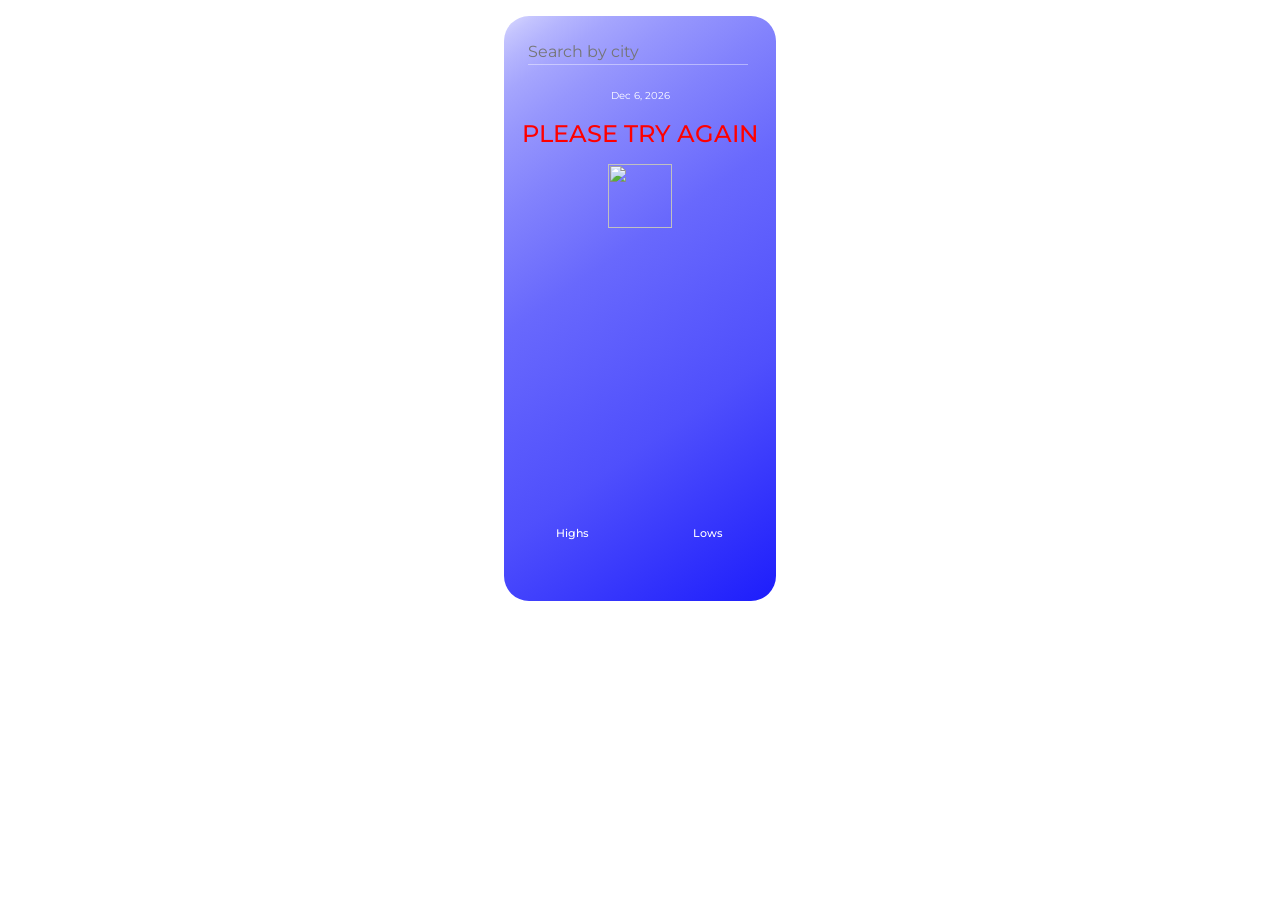
==== index.html @ 1af52b9d "first" ====
<!DOCTYPE html>
<html lang="en">

<head>
    <meta charset="UTF-8">
    <meta name="viewport" content="width=device-width, initial-scale=1.0">
    <title>Document</title>
    <link rel="stylesheet" href="https://cdn.jsdelivr.net/npm/bootstrap@4.1.3/dist/css/bootstrap.min.css"
        integrity="sha384-MCw98/SFnGE8fJT3GXwEOngsV7Zt27NXFoaoApmYm81iuXoPkFOJwJ8ERdknLPMO" crossorigin="anonymous">
    <link rel="stylesheet" href="https://cdnjs.cloudflare.com/ajax/libs/font-awesome/7.0.1/css/all.min.css"
        integrity="sha512-2SwdPD6INVrV/lHTZbO2nodKhrnDdJK9/kg2XD1r9uGqPo1cUbujc+IYdlYdEErWNu69gVcYgdxlmVmzTWnetw=="
        crossorigin="anonymous" referrerpolicy="no-referrer" />
    <link rel="preconnect" href="https://fonts.googleapis.com">
    <link rel="preconnect" href="https://fonts.gstatic.com" crossorigin>
    <link href="https://fonts.googleapis.com/css2?family=Montserrat:ital,wght@0,100..900;1,100..900&display=swap"
        rel="stylesheet">

    <link rel="stylesheet" href="style.css">
</head>

<body>
    <div id="app">
        <form id="searchBar">
            <input type="text" id="searchBarInput" placeholder="Search by city">
            <button id="searchIcon"><i class="fa fa-search" aria-hidden="true"></i></button>
        </form>


        <!-- Date and City -->
        <div id="info">
            <p id="date"></p>
            <h3 id="city"></h3>
        </div>

        <!-- Description -->
        <div id="description"><img src="" alt="" id="conditionIcon" style="opacity: 1;">
            <span id="condition"></span>
        </div>


        <!-- Temperature -->
        <div id="temp"></div>

        <!-- Extra Info -->
        <div id="extraInfo">
            <div class="col">
                <div class="info">
                    <h5>Highs</h5>
                    <p id="tempMax">

                    </p>
                </div>
            </div>
            <div class="col">
                <div class="info">
                    <h5>Lows</h5>
                    <p id="tempMin">

                    </p>
                </div>
            </div>
        </div>


    </div>
    <script src="app.js"></script>
</body>

</html>
---- style.css ----
* {
    margin: 0;
    padding: 0;
    box-sizing: border-box;
    font-family: 'Montserrat', 'sans-serif';
    color: #fff
}

body {
    display: flex;
    justify-content: center;
    align-items: center;


}

#app {
    background-image: linear-gradient(325deg,
            hsl(240deg 97% 55%) 0%,
            hsl(240deg 97% 65%) 32%,
            hsl(240deg 97% 70%) 59%,
            hsl(240deg 96% 75%) 74%,
            hsl(240deg 96% 79%) 84%,
            hsl(240deg 96% 82%) 90%,
            hsl(240deg 96% 85%) 94%,
            hsl(240deg 96% 88%) 97%,
            hsl(240deg 96% 91%) 99%,
            hsl(240deg 96% 93%) 100%,
            hsl(240deg 96% 96%) 100%,
            hsl(240deg 95% 98%) 100%,
            hsl(0deg 0% 100%) 100%);
    width: 17rem;
    height: 65vh;
    margin-top: 1rem;
    border-radius: 25px;
    display: flex;
    align-items: center;
    flex-direction: column;
    position: relative;
}

#searchBar {
    margin-top: 1.5rem;
}

#searchBarInput {
    border: none;
    outline: none;
    background-color: transparent;
    border-bottom: 1px solid #ffffff69;
}

#searchBar button {
    background: none;
    outline: none;
    border: none;
    cursor: pointer;
    font-size: 1rem;
}

/* Info */
#info {

    margin-top: 1.5rem;
    text-align: center;
}

#info p {
    font-size: 0.61rem;
}

#info h3 {
    font-size: 1.5rem;
    text-transform: uppercase;
    margin-top: 0.41rem
}

/* description */
#description {

    text-align: center;
    margin-top: 0.5rem;

    display: flex;
    justify-content: center;
    flex-direction: column;
}

#conditionIcon {
    width: 4rem;
    height: 4rem;
}

/* Temperature */
#temp {
    position: absolute;
    bottom: 7rem;
    font-size: 1.7rem;
    font-weight: 700
}

#extraInfo {


    width: 100%;
    position: absolute;
    bottom: 2rem;
    display: flex;
    justify-content: space-around
}

.info {
    display: flex;
    justify-content: center;
    flex-direction: column;
    align-items: center;
    gap: 0.3rem
}

.info h5 {
    font-size: 0.7em;
}

.info p {
    font-size: 1em;
}
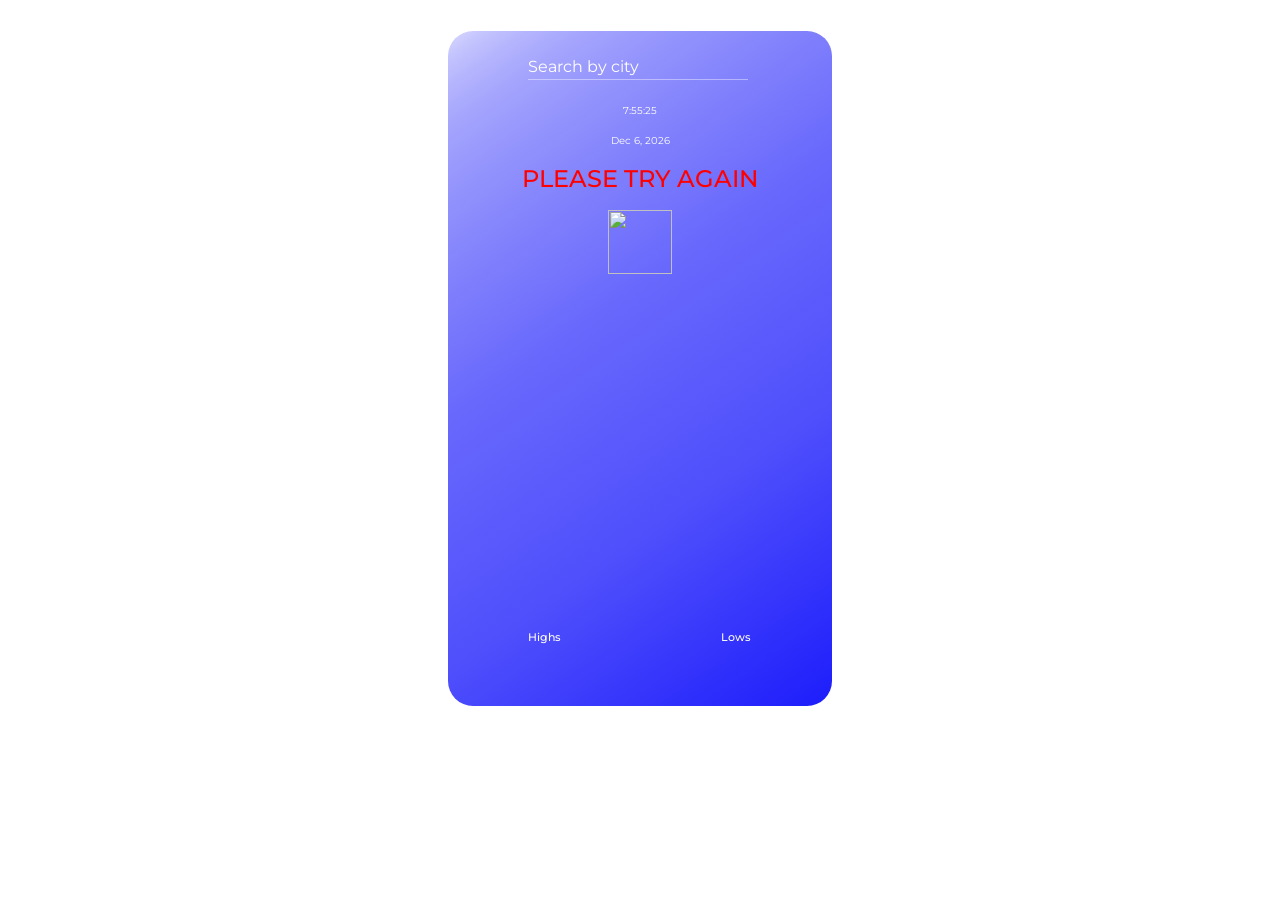
==== commit ef5bac68: "time added" ====
--- a/index.html
+++ b/index.html
@@ -28,6 +28,7 @@
 
         <!-- Date and City -->
         <div id="info">
+            <p id="time"></p>
             <p id="date"></p>
             <h3 id="city"></h3>
         </div>
--- a/style.css
+++ b/style.css
@@ -10,6 +10,7 @@
     display: flex;
     justify-content: center;
     align-items: center;
+    height: 80vh;
 
 
 }
@@ -29,7 +30,7 @@
             hsl(240deg 96% 96%) 100%,
             hsl(240deg 95% 98%) 100%,
             hsl(0deg 0% 100%) 100%);
-    width: 17rem;
+    width: 30%;
     height: 65vh;
     margin-top: 1rem;
     border-radius: 25px;
@@ -37,6 +38,27 @@
     align-items: center;
     flex-direction: column;
     position: relative;
+}
+
+@media screen and (max-width:576px) {
+    #app {
+        width: 80%;
+        height: 55vh
+    }
+}
+
+@media screen and (min-width:576px) and (max-width:768px) {
+    #app {
+        width: 40%;
+        height: 75vh
+    }
+}
+
+@media screen and (min-width:768px) {
+    #app {
+        width: 30%;
+        height: 75vh
+    }
 }
 
 #searchBar {
@@ -48,6 +70,12 @@
     outline: none;
     background-color: transparent;
     border-bottom: 1px solid #ffffff69;
+
+}
+
+#searchBarInput::placeholder {
+    color: white;
+    transition: all 1s;
 }
 
 #searchBar button {
@@ -67,12 +95,14 @@
 
 #info p {
     font-size: 0.61rem;
+    transition: all 1s;
 }
 
 #info h3 {
     font-size: 1.5rem;
     text-transform: uppercase;
-    margin-top: 0.41rem
+    margin-top: 0.41rem;
+    transition: all 1s;
 }
 
 /* description */
@@ -84,6 +114,7 @@
     display: flex;
     justify-content: center;
     flex-direction: column;
+    transition: all 1s;
 }
 
 #conditionIcon {
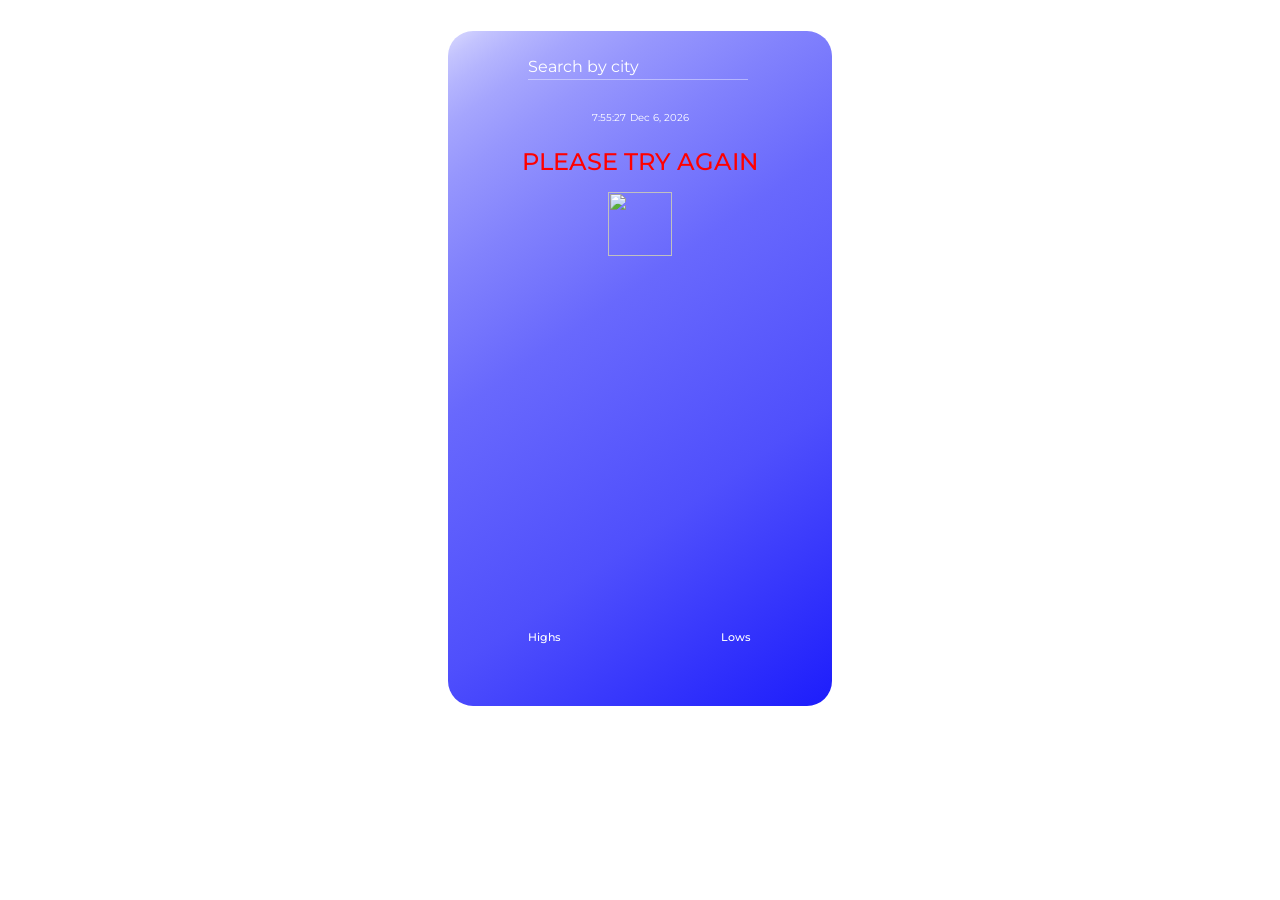
==== commit 89ced87d: "time fixed" ====
--- a/index.html
+++ b/index.html
@@ -28,9 +28,9 @@
 
         <!-- Date and City -->
         <div id="info">
-            <p id="time"></p>
+            <p id="time">00:00:00</p>
             <p id="date"></p>
-            <h3 id="city"></h3>
+            <h3 id="city">Loading</h3>
         </div>
 
         <!-- Description -->
--- a/style.css
+++ b/style.css
@@ -96,6 +96,7 @@
 #info p {
     font-size: 0.61rem;
     transition: all 1s;
+    display: inline-block;
 }
 
 #info h3 {
